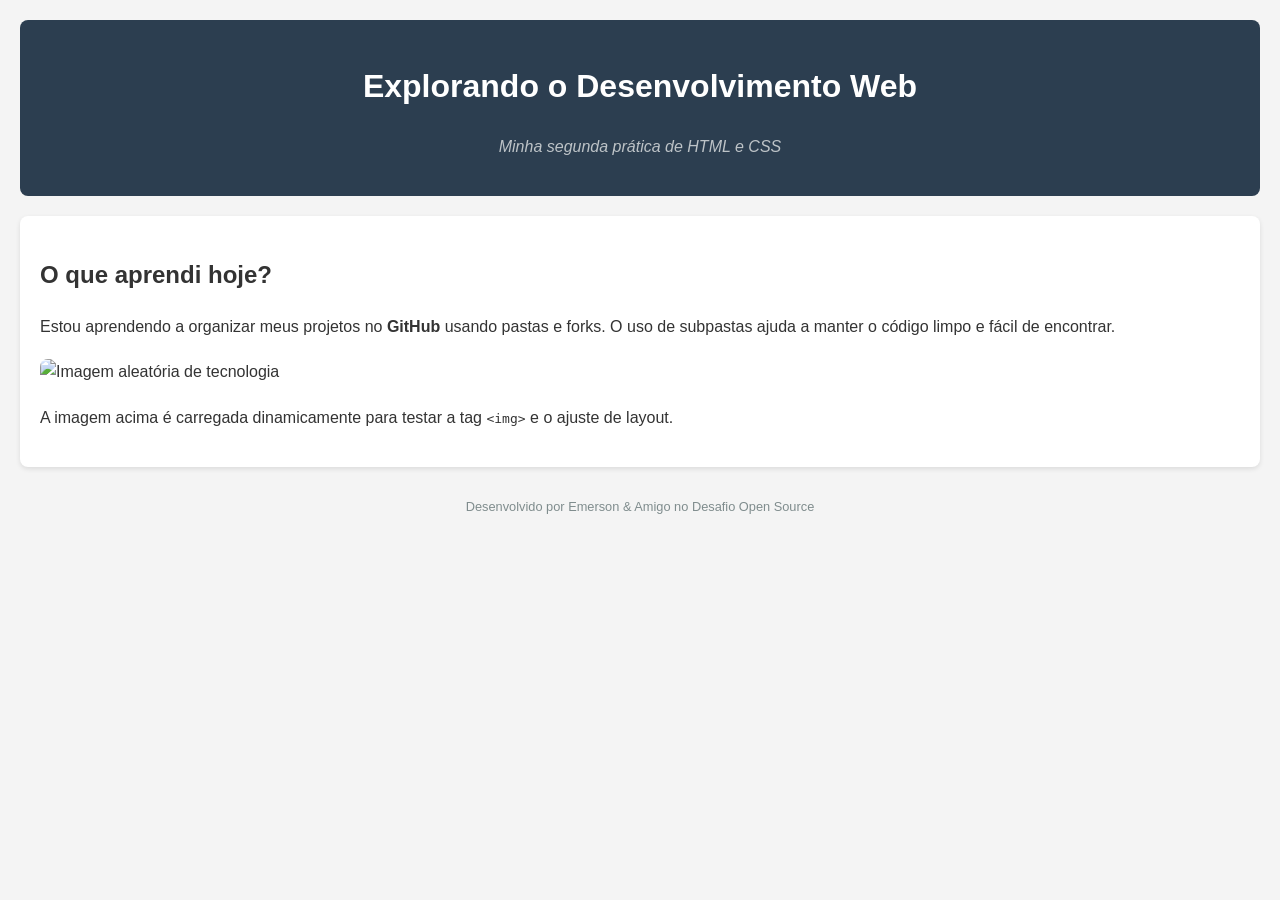
==== exemplos.2/index.html @ 73a3b9df "Update index.html" ====
<!DOCTYPE html>
<html lang="pt-br">
<head>
    <meta charset="UTF-8">
    <meta name="viewport" content="width=device-width, initial-scale=1.0">
    <title>Prática 02 - HTML e CSS</title>
    <link rel="stylesheet" href="style.css">
</head>
<body>

    <header>
        <h1>Explorando o Desenvolvimento Web</h1>
        <p class="subtitulo">Minha segunda prática de HTML e CSS</p>
    </header>

    <main>
        <section>
            <h2>O que aprendi hoje?</h2>
            <p>
                Estou aprendendo a organizar meus projetos no <strong>GitHub</strong> usando pastas e forks. 
                O uso de subpastas ajuda a manter o código limpo e fácil de encontrar.
            </p>
            
            <!-- Imagem de exemplo (Placeholder) -->
            <img src="https://unsplash.com" alt="Imagem aleatória de tecnologia">
            
            <p>
                A imagem acima é carregada dinamicamente para testar a tag <code>&lt;img&gt;</code> e o ajuste de layout.
            </p>
        </section>
    </main>

    <footer>
        <p>Desenvolvido por Emerson & Amigo no Desafio Open Source</p>
    </footer>

</body>
</html>
---- exemplos.2/style.css ----
/* Configurações Gerais */
body {
    font-family: Arial, sans-serif;
    line-height: 1.6;
    background-color: #f4f4f4;
    color: #333;
    margin: 0;
    padding: 20px;
}

header {
    text-align: center;
    background-color: #2c3e50;
    color: white;
    padding: 20px;
    border-radius: 8px;
}

.subtitulo {
    font-style: italic;
    color: #bdc3c7;
}

main {
    background: white;
    padding: 20px;
    margin-top: 20px;
    border-radius: 8px;
    box-shadow: 0 2px 5px rgba(0,0,0,0.1);
}

img {
    max-width: 100%;
    height: auto;
    border-radius: 8px;
    display: block;
    margin: 20px auto;
}

footer {
    text-align: center;
    margin-top: 30px;
    font-size: 0.8rem;
    color: #7f8c8d;
}
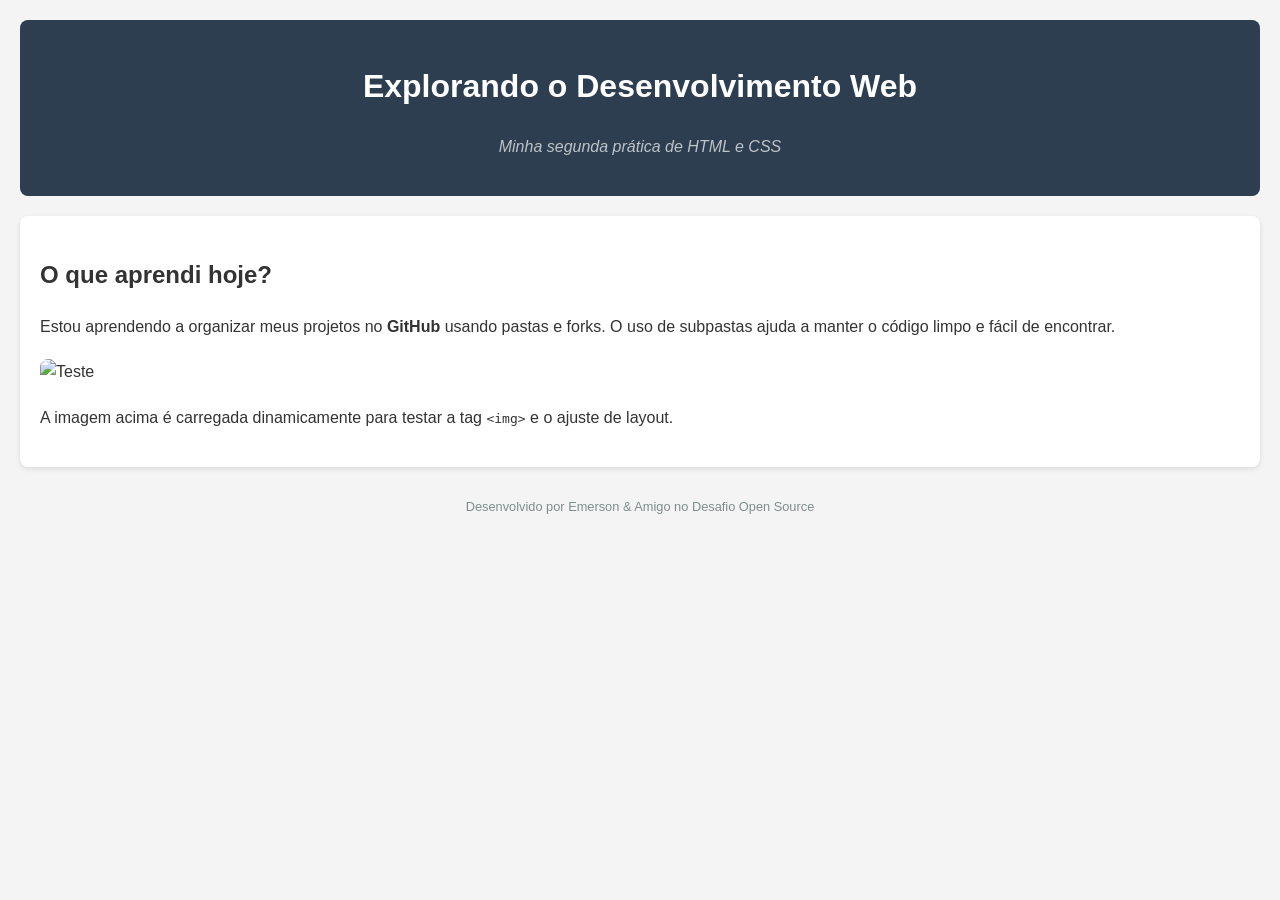
==== commit bc92810b: "Update index.html" ====
--- a/exemplos.2/index.html
+++ b/exemplos.2/index.html
@@ -22,7 +22,8 @@
             </p>
             
             <!-- Imagem de exemplo (Placeholder) -->
-            <img src="https://unsplash.com" alt="Imagem aleatória de tecnologia">
+            <img src="https://gstatic.com" alt="Teste">
+
             
             <p>
                 A imagem acima é carregada dinamicamente para testar a tag <code>&lt;img&gt;</code> e o ajuste de layout.
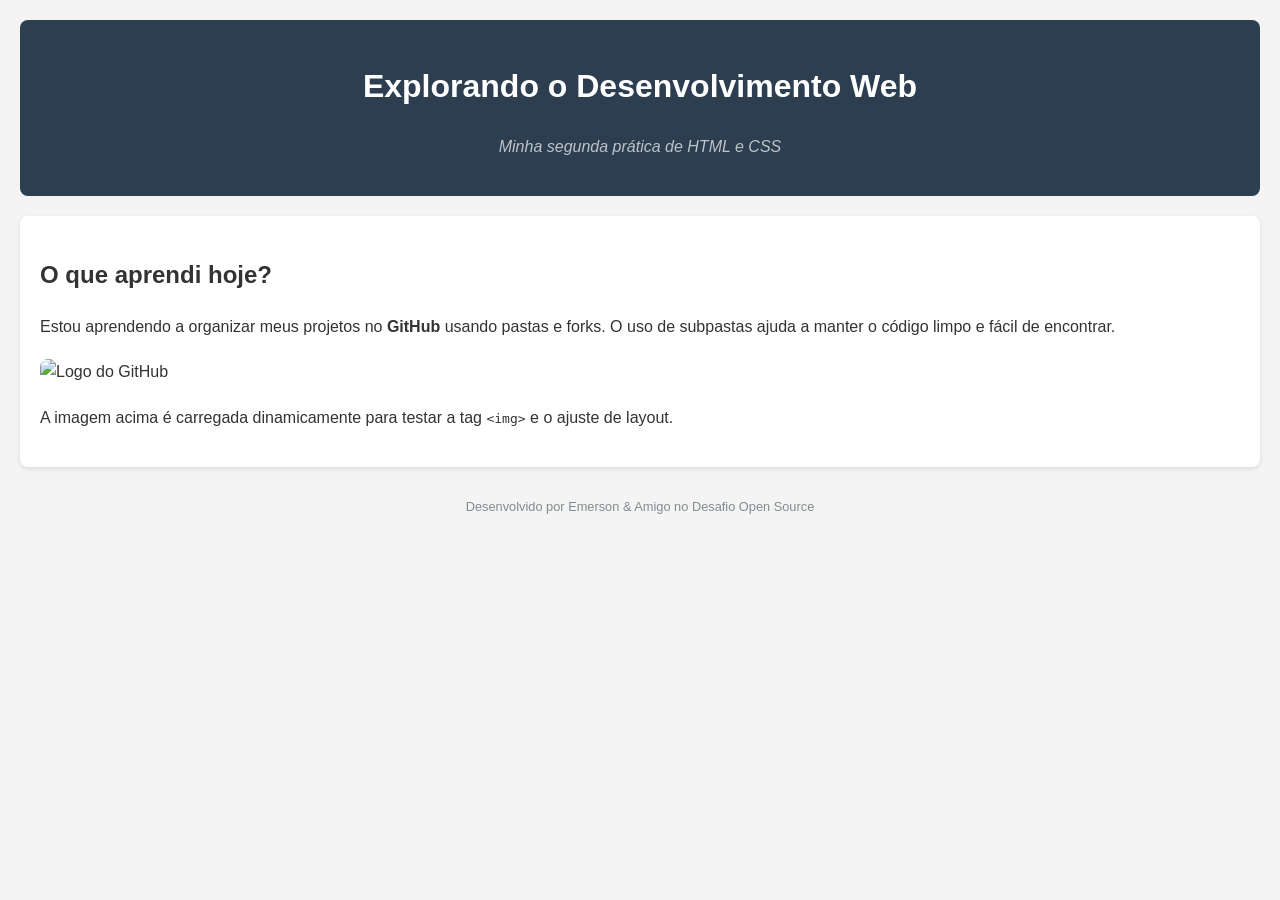
==== commit e86ffca0: "Update index.html" ====
--- a/exemplos.2/index.html
+++ b/exemplos.2/index.html
@@ -22,8 +22,7 @@
             </p>
             
             <!-- Imagem de exemplo (Placeholder) -->
-            <img src="https://gstatic.com" alt="Teste">
-
+            <img src="https://githubassets.com" alt="Logo do GitHub">
             
             <p>
                 A imagem acima é carregada dinamicamente para testar a tag <code>&lt;img&gt;</code> e o ajuste de layout.
